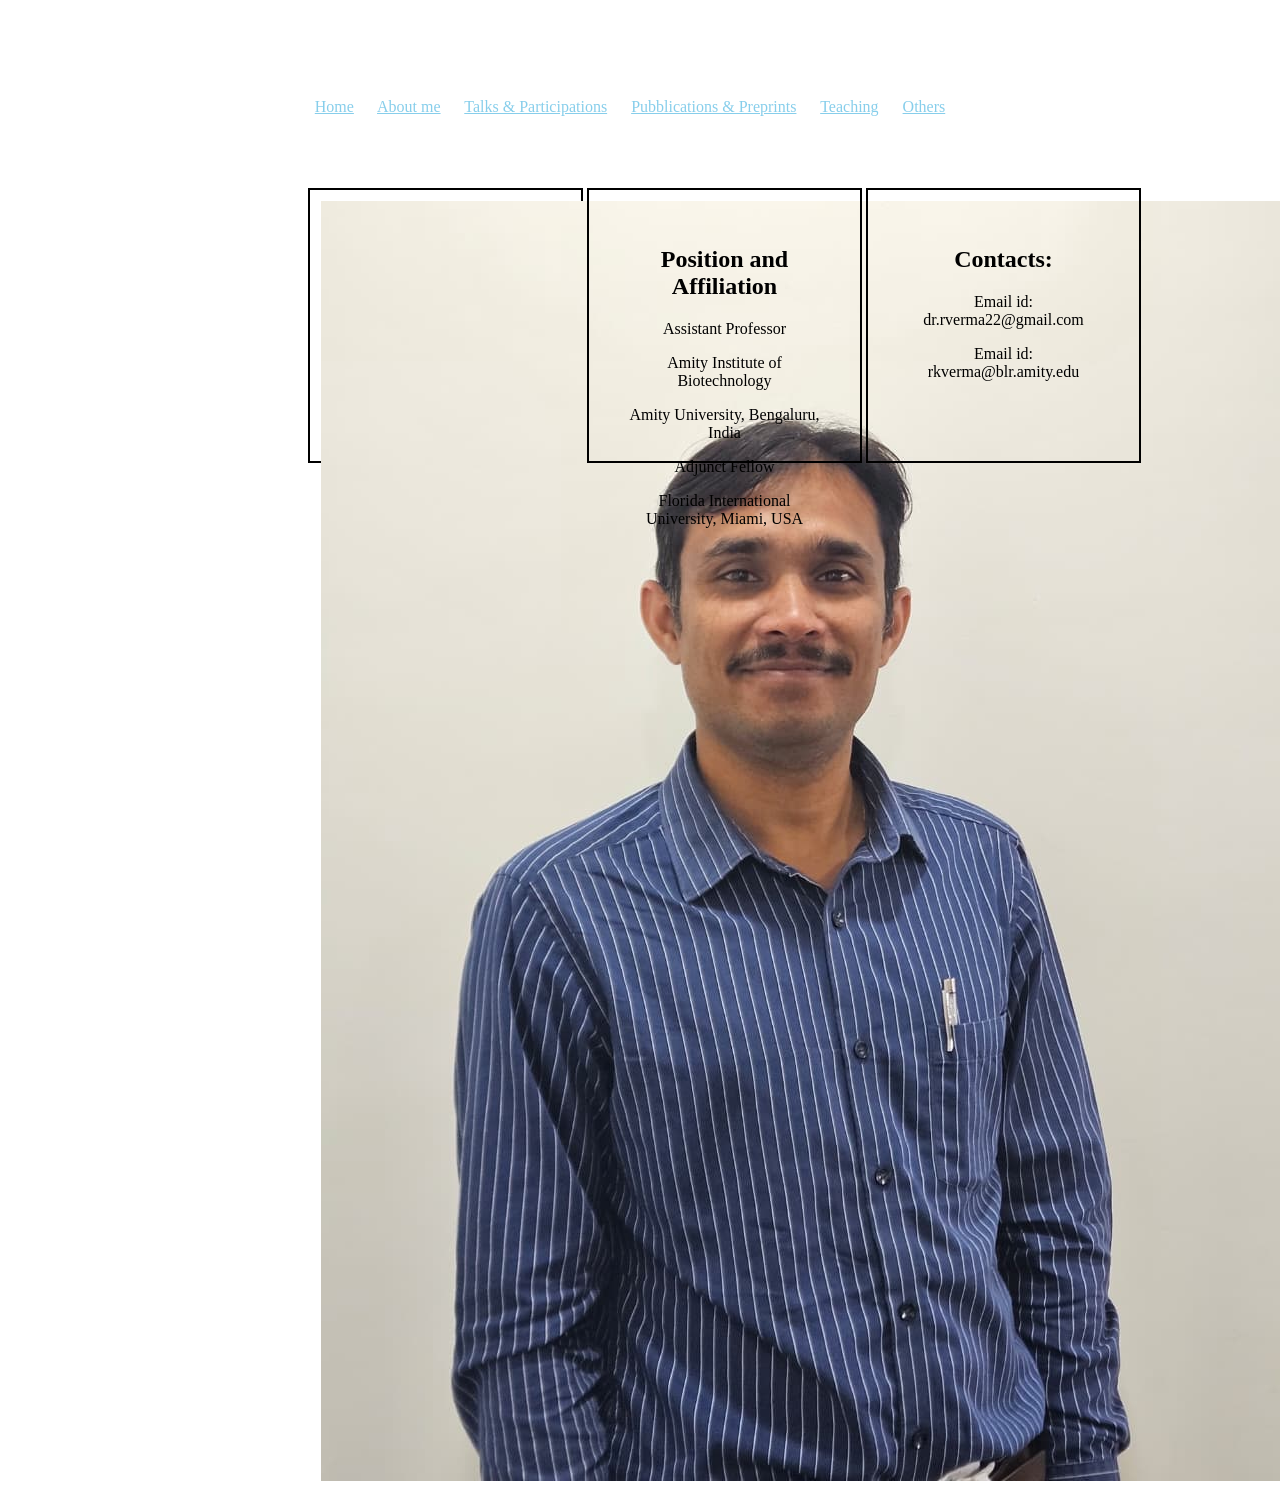
==== index.html @ b48b0afb "Remove cropped-image CSS styles Removed CSS styles for cropped images from index.html." ====
<!DOCTYPE html>
<html lang="en">
<!-- HEAD -->
<head>
<meta charset="utf-8">
<title> Rahul K Verma </title>
<meta http-equiv="X-UA-Compatible" content="IE=Edge">
<meta name="viewport" content="device-width, initial-scale=1">
<meta name="keywords" content="">
<meta name="description" content="">

<br><br><br><br><br>
<header>
<section class="container">
<div class = "menu">
<center><a style="color:skyblue" class="current-page" href="index.html"> Home</a> &nbsp;&nbsp;&nbsp;&nbsp;
<a style="color:skyblue" href="About.html">About me</a> &nbsp;&nbsp;&nbsp;&nbsp;
<a style="color:skyblue" href="pres.html">Talks & Participations</a> &nbsp;&nbsp;&nbsp;&nbsp;
<a style="color:skyblue" href="publ.html">Pubblications & Preprints</a> &nbsp;&nbsp;&nbsp;&nbsp;
<a style="color:skyblue" href="teaching.html">Teaching</a> &nbsp;&nbsp;&nbsp;&nbsp;
<a style="color:skyblue" href="others.html">Others</a> &nbsp;&nbsp;&nbsp;&nbsp;
</center>
</div>
</section>
</header>

	
<!-- SECTIONS -->
<br><br><br><br>
<section class="container">
<div style = "border: black 0px solid; width: 1200px; height: 400px; float:center; margin: 0 0 0 300px">
<table style="display: inline-block; width: 275px;height:275px; padding:10px; border:2px solid black; border-spacing: 0px">
<tr>
  <td align="center">
    <img src="Rahul_headshot1.jpeg" alt="Rahul" ,height:200px, width: 200px , class="cropped-image">
  </td>
</tr>
</table>  

<table style="text-align:center; display: inline-block; width: 275px; height:275px; padding:25px; border:2px solid black; border-spacing: 10px">
<tr>
	<td>
  	<h2>Position and Affiliation</h2>
    <p>Assistant Professor</p>
    <p>Amity Institute of Biotechnology</p>
    <p>Amity University, Bengaluru, India</p>
	<p> Adjunct Fellow </p>
	<p> Florida International University, Miami, USA </p>
	</td>
</tr>
</table>  
<table style="text-align:center; display: inline-block; width: 275px; height:275px; padding:25px; border:2px solid black; border-spacing: 10px">
<tr>
	<td>
  	<h2>Contacts:</h2>
    <p>Email id: dr.rverma22@gmail.com</p>
    <p>Email id: rkverma@blr.amity.edu</p>
	</td>
</tr>
</table>
</div>
</section>
</html>
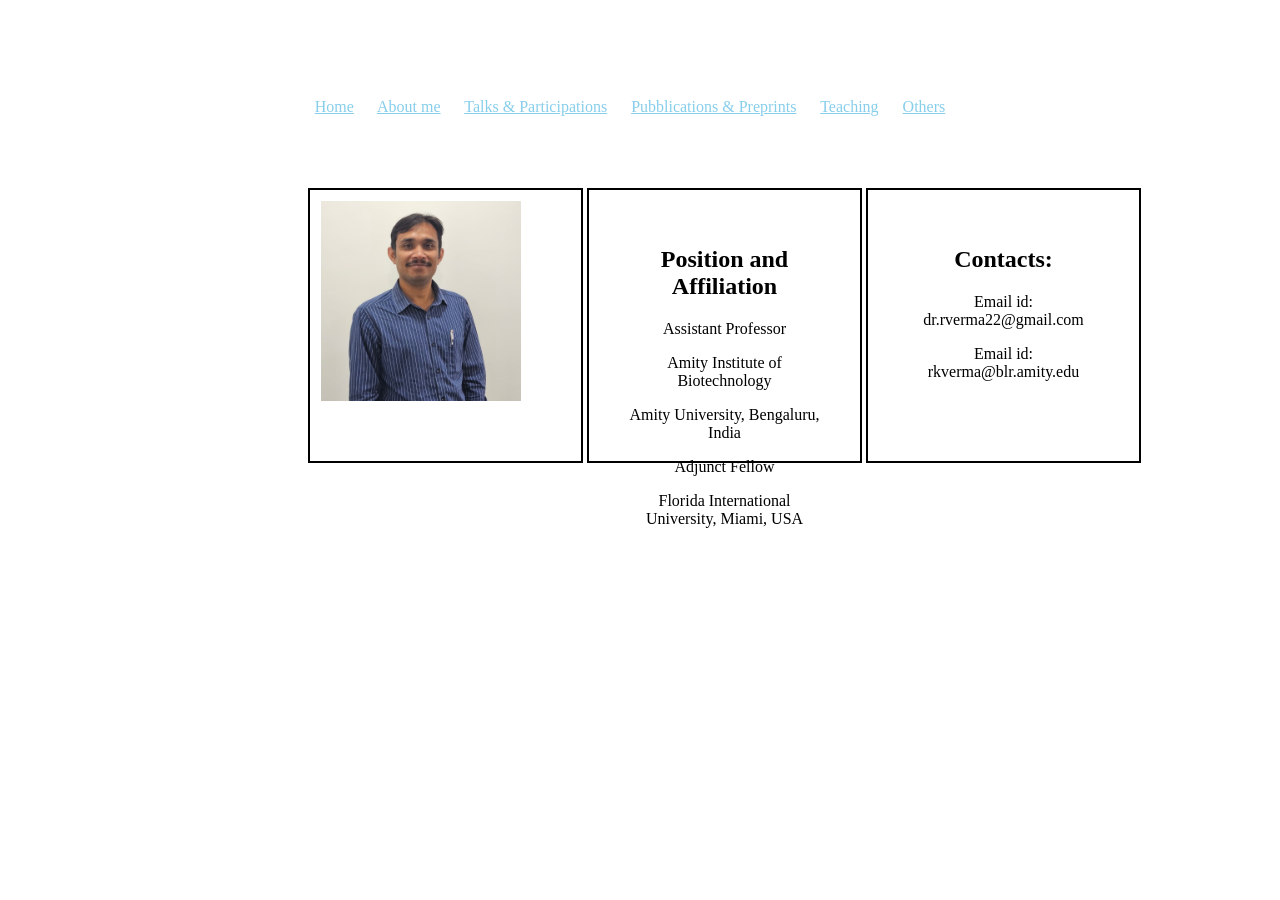
==== commit 908b1d54: "Update index.html" ====
--- a/index.html
+++ b/index.html
@@ -2,6 +2,7 @@
 <html lang="en">
 <!-- HEAD -->
 <head>
+	<link rel="stylesheet" href="style.css">
 <meta charset="utf-8">
 <title> Rahul K Verma </title>
 <meta http-equiv="X-UA-Compatible" content="IE=Edge">
--- a/style.css
+++ b/style.css
@@ -0,0 +1,11 @@
+.cropped-image {
+  /* Set your desired crop dimensions */
+  width: 200px;
+  height: 200px;
+  
+  /* Magic property that triggers the crop */
+  object-fit: cover; 
+  
+  /* Optional: Center the crop (Default is center) */
+  object-position: center; 
+}
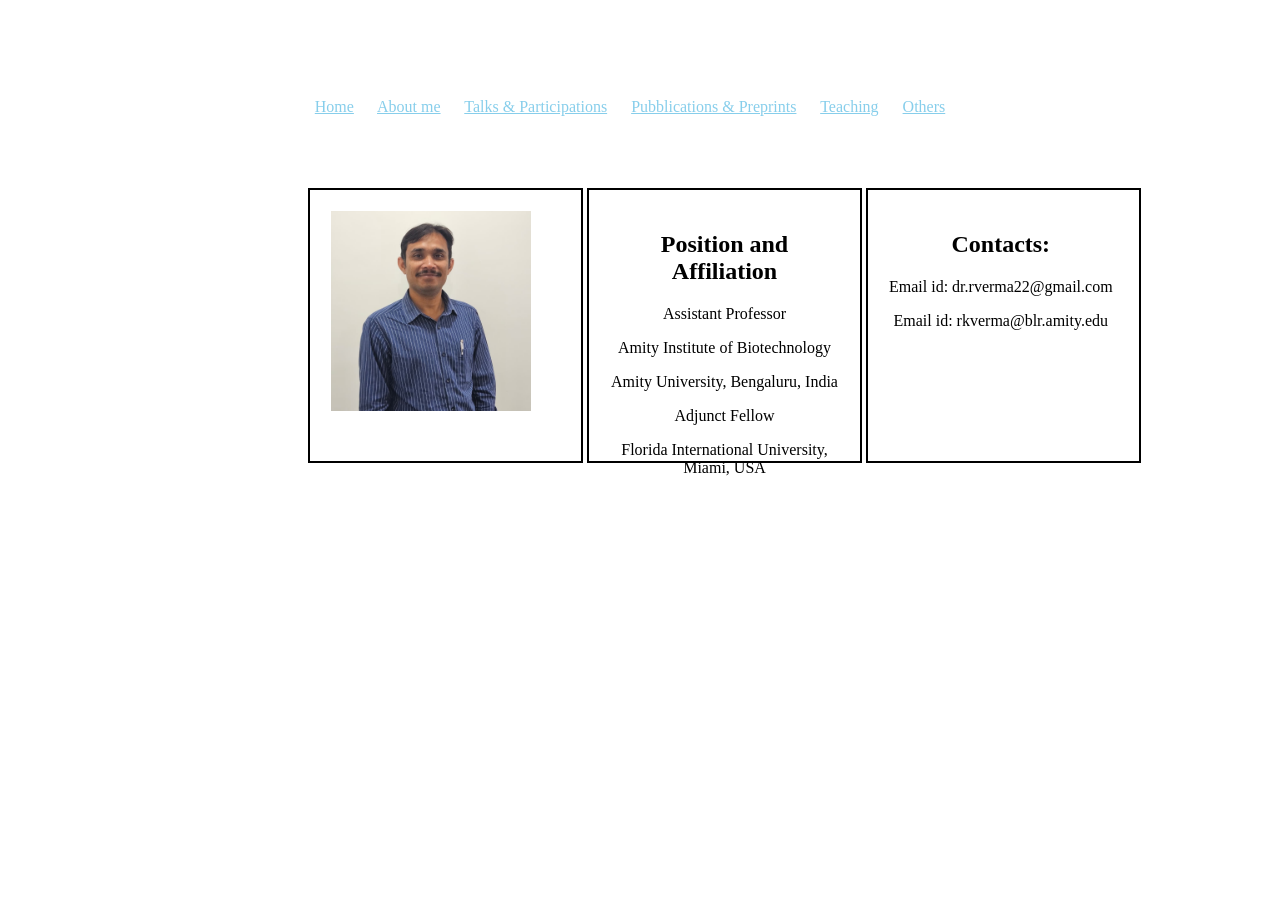
==== commit 60b709a8: "Update index.html" ====
--- a/index.html
+++ b/index.html
@@ -30,15 +30,15 @@
 <br><br><br><br>
 <section class="container">
 <div style = "border: black 0px solid; width: 1200px; height: 400px; float:center; margin: 0 0 0 300px">
-<table style="display: inline-block; width: 275px;height:275px; padding:10px; border:2px solid black; border-spacing: 0px">
+<table style="display: inline-block; width: 275px;height:275px; padding:10px; border:2px solid black; border-spacing: 10px">
 <tr>
   <td align="center">
-    <img src="Rahul_headshot1.jpeg" alt="Rahul" ,height:200px, width: 200px , class="cropped-image">
+    <img src="Rahul_headshot1.jpeg" alt="Rahul" , class="cropped-image">
   </td>
 </tr>
 </table>  
 
-<table style="text-align:center; display: inline-block; width: 275px; height:275px; padding:25px; border:2px solid black; border-spacing: 10px">
+<table style="text-align:center; display: inline-block; width: 275px; height:275px; padding:10px; border:2px solid black; border-spacing: 10px">
 <tr>
 	<td>
   	<h2>Position and Affiliation</h2>
@@ -50,7 +50,7 @@
 	</td>
 </tr>
 </table>  
-<table style="text-align:center; display: inline-block; width: 275px; height:275px; padding:25px; border:2px solid black; border-spacing: 10px">
+<table style="text-align:center; display: inline-block; width: 275px; height:275px; padding:10px; border:2px solid black; border-spacing: 10px">
 <tr>
 	<td>
   	<h2>Contacts:</h2>
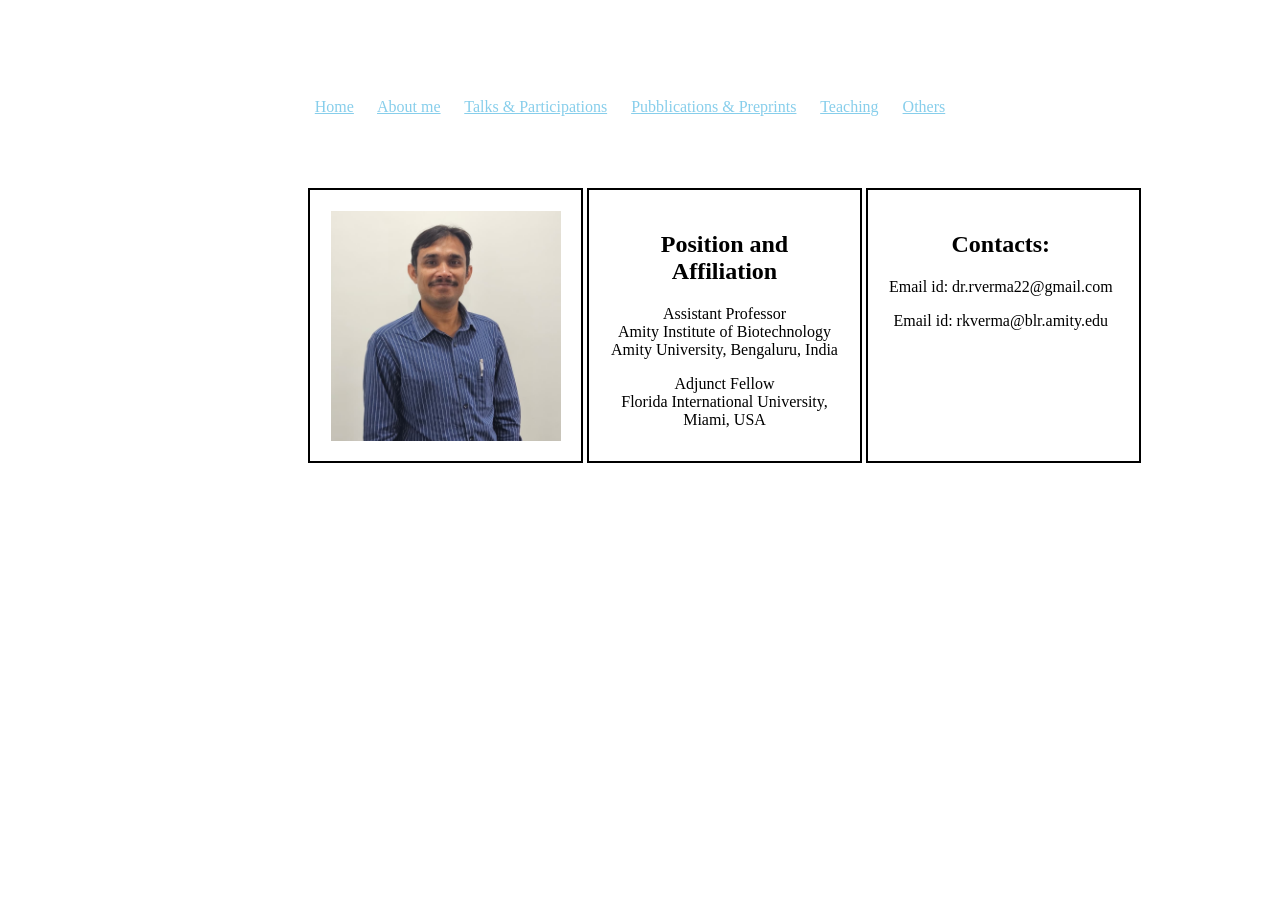
==== commit 51f0dbcc: "Update index.html" ====
--- a/index.html
+++ b/index.html
@@ -42,11 +42,11 @@
 <tr>
 	<td>
   	<h2>Position and Affiliation</h2>
-    <p>Assistant Professor</p>
-    <p>Amity Institute of Biotechnology</p>
-    <p>Amity University, Bengaluru, India</p>
-	<p> Adjunct Fellow </p>
-	<p> Florida International University, Miami, USA </p>
+    <p>Assistant Professor <br>
+    Amity Institute of Biotechnology<br>
+    Amity University, Bengaluru, India<br> </p>
+	<p>Adjunct Fellow <br>
+	Florida International University, Miami, USA </p>
 	</td>
 </tr>
 </table>  
--- a/style.css
+++ b/style.css
@@ -1,7 +1,7 @@
 .cropped-image {
   /* Set your desired crop dimensions */
-  width: 200px;
-  height: 200px;
+  width: 230px;
+  height: 230px;
   
   /* Magic property that triggers the crop */
   object-fit: cover; 
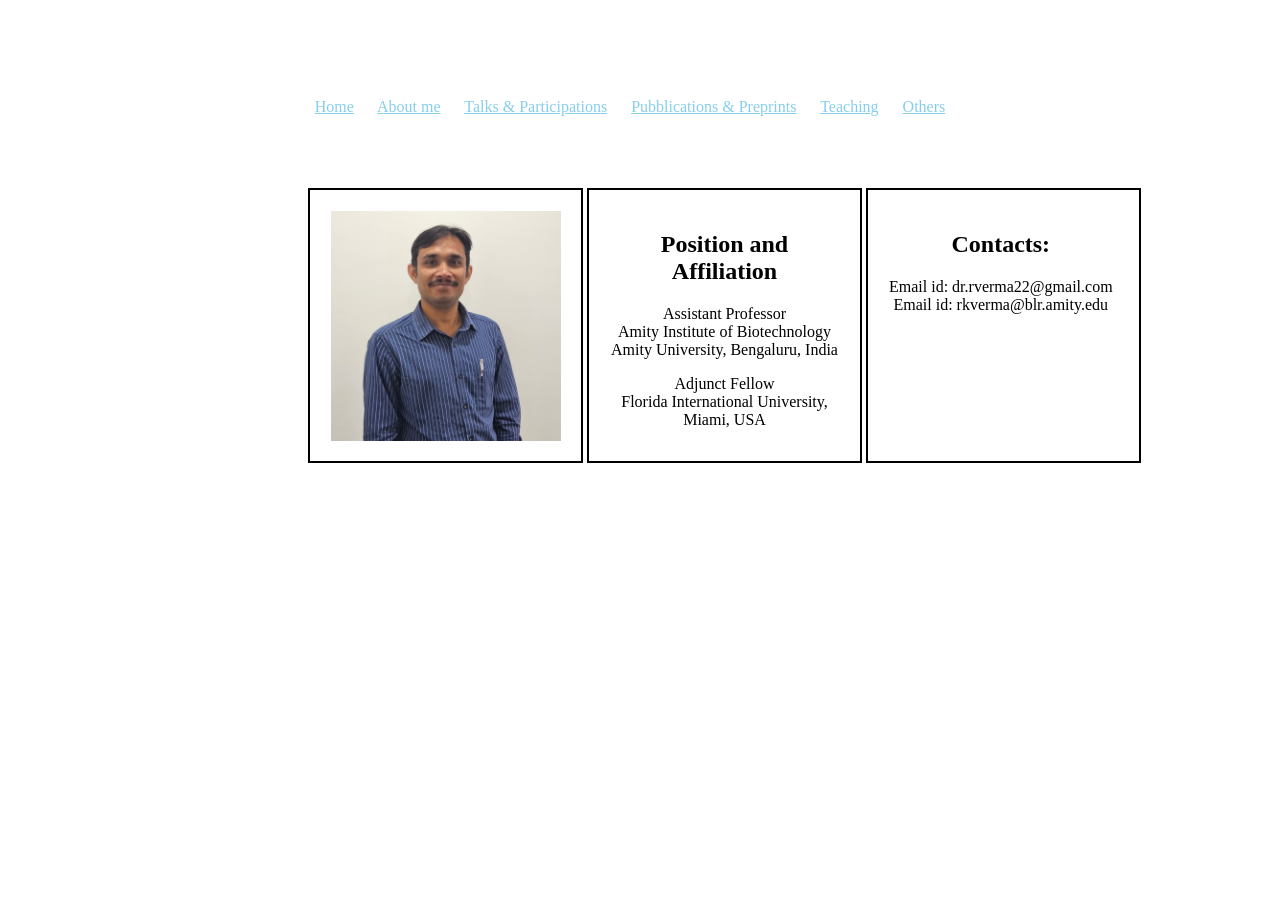
==== commit a0e5e2b3: "Update email display format in contacts section" ====
--- a/index.html
+++ b/index.html
@@ -54,8 +54,8 @@
 <tr>
 	<td>
   	<h2>Contacts:</h2>
-    <p>Email id: dr.rverma22@gmail.com</p>
-    <p>Email id: rkverma@blr.amity.edu</p>
+    <p>Email id: dr.rverma22@gmail.com<br>
+    Email id: rkverma@blr.amity.edu</p>
 	</td>
 </tr>
 </table>
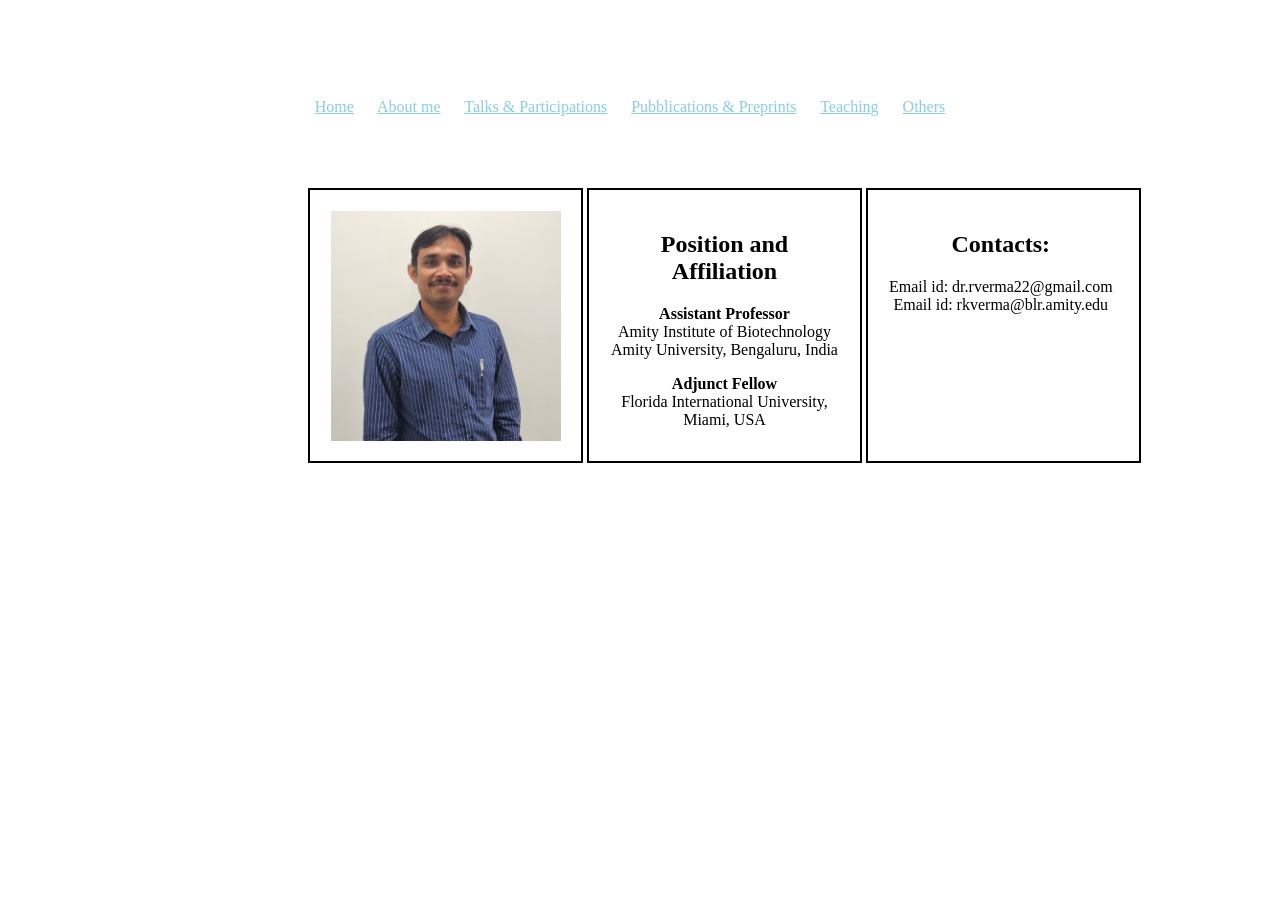
==== commit 84dd88fc: "Bold position titles in index.html" ====
--- a/index.html
+++ b/index.html
@@ -42,10 +42,10 @@
 <tr>
 	<td>
   	<h2>Position and Affiliation</h2>
-    <p>Assistant Professor <br>
+    <p><b>Assistant Professor </b> <br>
     Amity Institute of Biotechnology<br>
     Amity University, Bengaluru, India<br> </p>
-	<p>Adjunct Fellow <br>
+	<p> <b>Adjunct Fellow</b> <br>
 	Florida International University, Miami, USA </p>
 	</td>
 </tr>
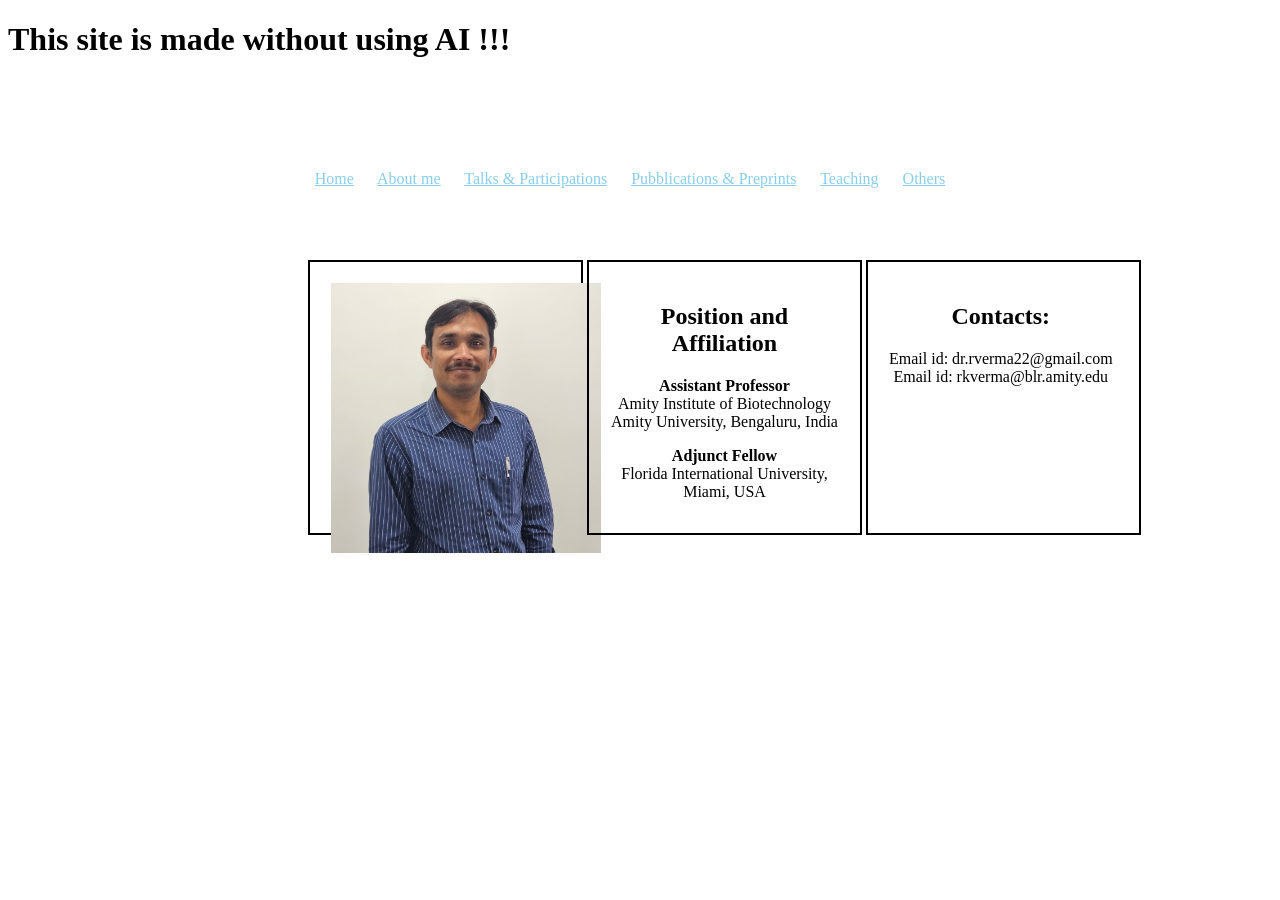
==== commit cc37c8a2: "Add header message to index.html" ====
--- a/index.html
+++ b/index.html
@@ -9,7 +9,7 @@
 <meta name="viewport" content="device-width, initial-scale=1">
 <meta name="keywords" content="">
 <meta name="description" content="">
-
+<h1>This site is made without using AI !!!</h1>
 <br><br><br><br><br>
 <header>
 <section class="container">
--- a/style.css
+++ b/style.css
@@ -1,7 +1,7 @@
 .cropped-image {
   /* Set your desired crop dimensions */
-  width: 230px;
-  height: 230px;
+  width: 270px;
+  height: 270px;
   
   /* Magic property that triggers the crop */
   object-fit: cover; 
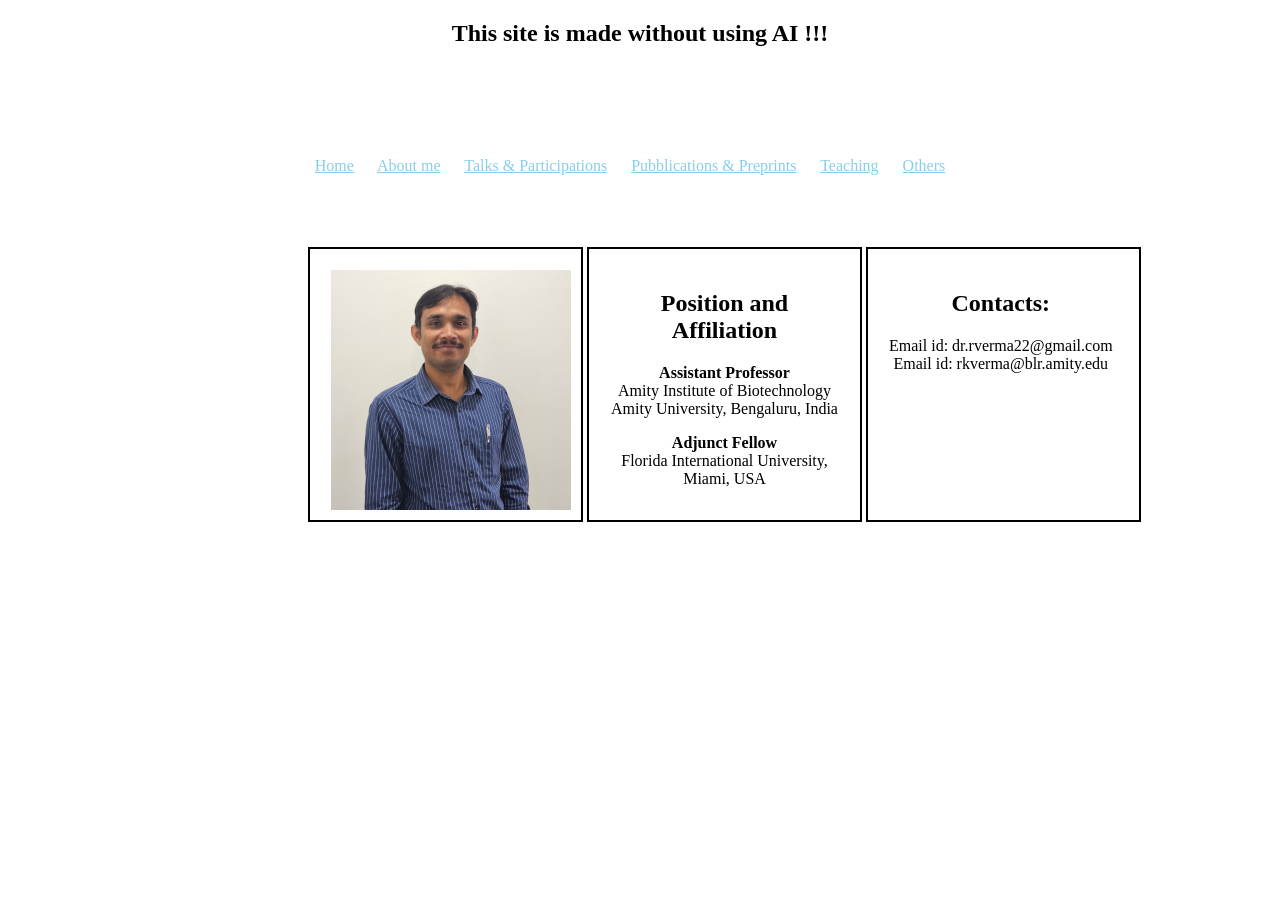
==== commit 5c5efcb9: "Change h1 to centered h2 in index.html" ====
--- a/index.html
+++ b/index.html
@@ -9,7 +9,7 @@
 <meta name="viewport" content="device-width, initial-scale=1">
 <meta name="keywords" content="">
 <meta name="description" content="">
-<h1>This site is made without using AI !!!</h1>
+<center><h2>This site is made without using AI !!!</h2></center>
 <br><br><br><br><br>
 <header>
 <section class="container">
--- a/style.css
+++ b/style.css
@@ -1,7 +1,7 @@
 .cropped-image {
   /* Set your desired crop dimensions */
-  width: 270px;
-  height: 270px;
+  width: 240px;
+  height: 240px;
   
   /* Magic property that triggers the crop */
   object-fit: cover; 
